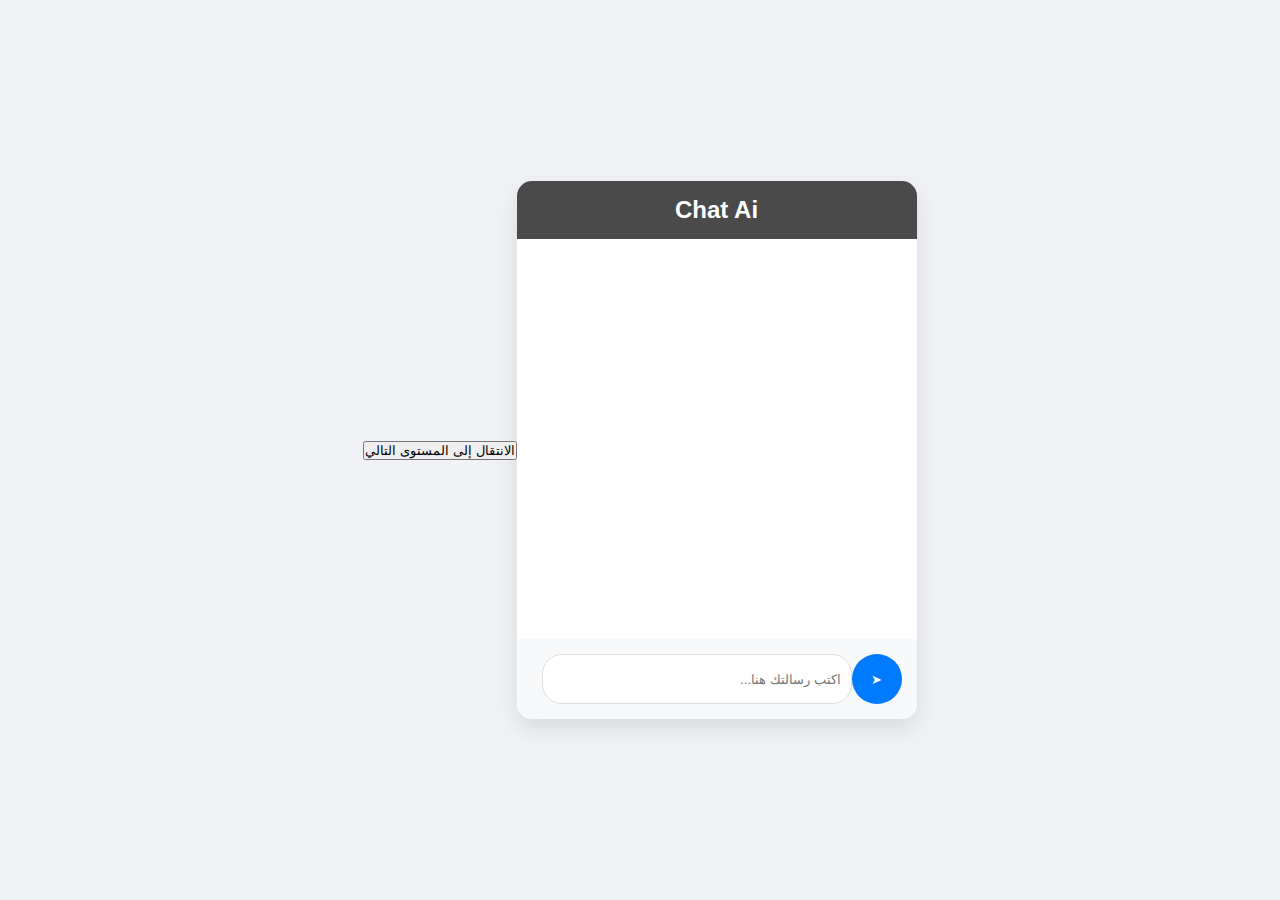
==== chatai.html @ c42d2b1e "Add files via upload" ====
<!DOCTYPE html>
<html lang="ar" dir="rtl">
<head>
    <meta charset="UTF-8">
    <meta name="viewport" content="width=device-width, initial-scale=1.0">
    
    <title>Chat Ai</title>
    <style>
        * {
            margin: 0;
            padding: 0;
            box-sizing: border-box;
            font-family: Arial, sans-serif;
        }
        body {
            background-color: #f0f2f5;
            display: flex;
            justify-content: center;
            align-items: center;
            height: 100vh;
            direction: rtl;
        }
        .chat-container {
            width: 400px;
            background-color: white;
            border-radius: 15px;
            box-shadow: 0 10px 25px rgba(0,0,0,0.1);
            overflow: hidden;
        }
        .chat-header {
            background-color: #4a4a4a;
            color: white;
            padding: 15px;
            text-align: center;
        }
        .chat-messages {
            height: 400px;
            overflow-y: auto;
            padding: 15px;
        }
        .message {
            margin-bottom: 15px;
            max-width: 80%;
            clear: both;
        }
        .user-message {
            background-color: #007bff;
            color: white;
            float: right;
            border-radius: 15px 15px 0 15px;
            padding: 10px;
        }
        .ai-message {
            background-color: #e9ecef;
            color: black;
            float: left;
            border-radius: 15px 15px 15px 0;
            padding: 10px;
        }
        .ai-message ul {
            padding-right: 20px;
            margin-top: 5px;
        }
        .chat-input {
            display: flex;
            padding: 15px;
            background-color: #f8f9fa;
        }
        #message-input {
            flex-grow: 1;
            padding: 10px;
            border: 1px solid #ddd;
            border-radius: 20px;
            margin-left: 10px;
        }
        #send-button {
            background-color: #007bff;
            color: white;
            border: none;
            border-radius: 50%;
            width: 50px;
            height: 50px;
            display: flex;
            justify-content: center;
            align-items: center;
            cursor: pointer;
        }
        .loading-container {
            display: flex;
            justify-content: center;
            align-items: center;
            padding: 20px;
        }
        .loading-dots {
            display: flex;
            gap: 10px;
        }
        .loading-dot {
            width: 10px;
            height: 10px;
            background-color: #007bff;
            border-radius: 50%;
            animation: bounce 0.5s infinite alternate;
        }
        .loading-dot:nth-child(2) {
            animation-delay: 0.1s;
        }
        .loading-dot:nth-child(3) {
            animation-delay: 0.2s;
        }
        @keyframes bounce {
            from { transform: translateY(0); }
            to { transform: translateY(-10px); }
        }
    </style>
</head>
<body>
    <div class="chat-container">
        <div class="chat-header">
            <h2>Chat Ai</h2>
        </div>
        <div id="chat-messages" class="chat-messages">
           
        </div>
        <div class="chat-input">
            <button id="send-button">➤</button>
            <input type="text" id="message-input" placeholder="اكتب رسالتك هنا...">
        </div>
    </div>

    <script>
        // IMPORTANT: Replace with your actual Gemini API key
        const API_KEY = 'AIzaSyBbRnH6zZsKyQMbxIg7thGKCappZsJl5GI';
        const API_URL = `https://generativelanguage.googleapis.com/v1beta/models/gemini-1.5-flash:generateContent?key=${API_KEY}`;

        const messageInput = document.getElementById('message-input');
        const sendButton = document.getElementById('send-button');
        const chatMessages = document.getElementById('chat-messages');

        // Language detection function
        function detectLanguage(text) {
            const arabicRegex = /[\u0600-\u06FF]/;
            const englishRegex = /^[a-zA-Z\s]+$/;
            
            if (arabicRegex.test(text)) {
                return 'arabic';
            } else if (englishRegex.test(text)) {
                return 'english';
            }
            return 'english'; // Default to English
        }

        // Conversation history to provide context
        const conversationHistory = [];

        function createLoadingAnimation() {
            const loadingContainer = document.createElement('div');
            loadingContainer.classList.add('loading-container');
            
            const loadingDots = document.createElement('div');
            loadingDots.classList.add('loading-dots');
            
            for (let i = 0; i < 3; i++) {
                const dot = document.createElement('div');
                dot.classList.add('loading-dot');
                loadingDots.appendChild(dot);
            }
            
            loadingContainer.appendChild(loadingDots);
            return loadingContainer;
        }

        // Function to format long responses into points
        function formatResponse(text, language) {
            // Remove asterisks
            text = text.replace(/\*/g, '');

            // Check response length and complexity
            if (text.length > 200) {
                // Split by newlines first
                let points = text.split('\n').filter(point => point.trim() !== '');
                
                // If not enough points, try splitting by sentences
                if (points.length <= 1) {
                    points = text.split(/[.!?]/).filter(point => point.trim() !== '');
                }

                // Limit to 5 points max
                points = points.slice(0, 5);

                // Create HTML for points
                const listElement = document.createElement('ul');
                points.forEach(point => {
                    const listItem = document.createElement('li');
                    listItem.textContent = point.trim();
                    listElement.appendChild(listItem);
                });

                return listElement;
            }
            
            return text;
        }

        async function getAIResponse(userMessage, language) {
            // Modify prompt to specify response language and formatting
            const languageInstruction = language === 'arabic' 
                ? 'الرجاء الرد باللغة العربية. إذا كان الرد طويلًا، قدمه في نقاط موجزة.' 
                : 'Please respond in English. If the response is long, present it in concise points.';

            const fullPrompt = `${userMessage}\n\n${languageInstruction}`;

            // Add user message to conversation history
            conversationHistory.push({
                role: 'user',
                parts: [{ text: fullPrompt }]
            });

            try {
                // Show loading animation
                const loadingElement = createLoadingAnimation();
                chatMessages.appendChild(loadingElement);

                // Prepare API request
                const response = await fetch(API_URL, {
                    method: 'POST',
                    headers: {
                        'Content-Type': 'application/json'
                    },
                    body: JSON.stringify({
                        contents: conversationHistory
                    })
                });

                // Remove loading animation
                chatMessages.removeChild(loadingElement);

                if (!response.ok) {
                    throw new Error('فشل الاتصال بالذكاء الاصطناعي');
                }

                const data = await response.json();
                
                // Extract AI response
                const aiResponse = data.candidates[0].content.parts[0].text;

                // Add AI message to conversation history
                conversationHistory.push({
                    role: 'model',
                    parts: [{ text: aiResponse }]
                });

                return aiResponse;
            } catch (error) {
                console.error('خطأ:', error);
                return language === 'arabic' 
                    ? 'عذرًا، حدث خطأ في الاتصال. يرجى المحاولة مرة أخرى.' 
                    : 'Sorry, there was an error connecting. Please try again.';
            }
        }

        function addMessage(message, type) {
            const messageElement = document.createElement('div');
            messageElement.classList.add('message', type + '-message');
            
            // Check if message is a DOM element (for formatted responses)
            if (message instanceof Element) {
                messageElement.appendChild(message);
            } else {
                messageElement.textContent = message;
            }
            
            chatMessages.appendChild(messageElement);
            chatMessages.scrollTop = chatMessages.scrollHeight;
        }

        async function sendMessage() {
            const message = messageInput.value.trim();
            if (message) {
                // Detect input language
                const inputLanguage = detectLanguage(message);
                
                // Add user message
                addMessage(message, 'user');
                
                // Clear input
                messageInput.value = '';
                
                // Get AI response
                const aiResponse = await getAIResponse(message, inputLanguage);
                
                // Format and add AI message
                const formattedResponse = formatResponse(aiResponse, inputLanguage);
                addMessage(formattedResponse, 'ai');
            }
        }

        // Event Listeners
        sendButton.addEventListener('click', sendMessage);
        messageInput.addEventListener('keypress', (e) => {
            if (e.key === 'Enter') {
                sendMessage();
            }
        });
    </script>
    <button id="nextLevelBtn">الانتقال إلى المستوى التالي</button>
    <script src="ads.js"></script>
</body>
</html>
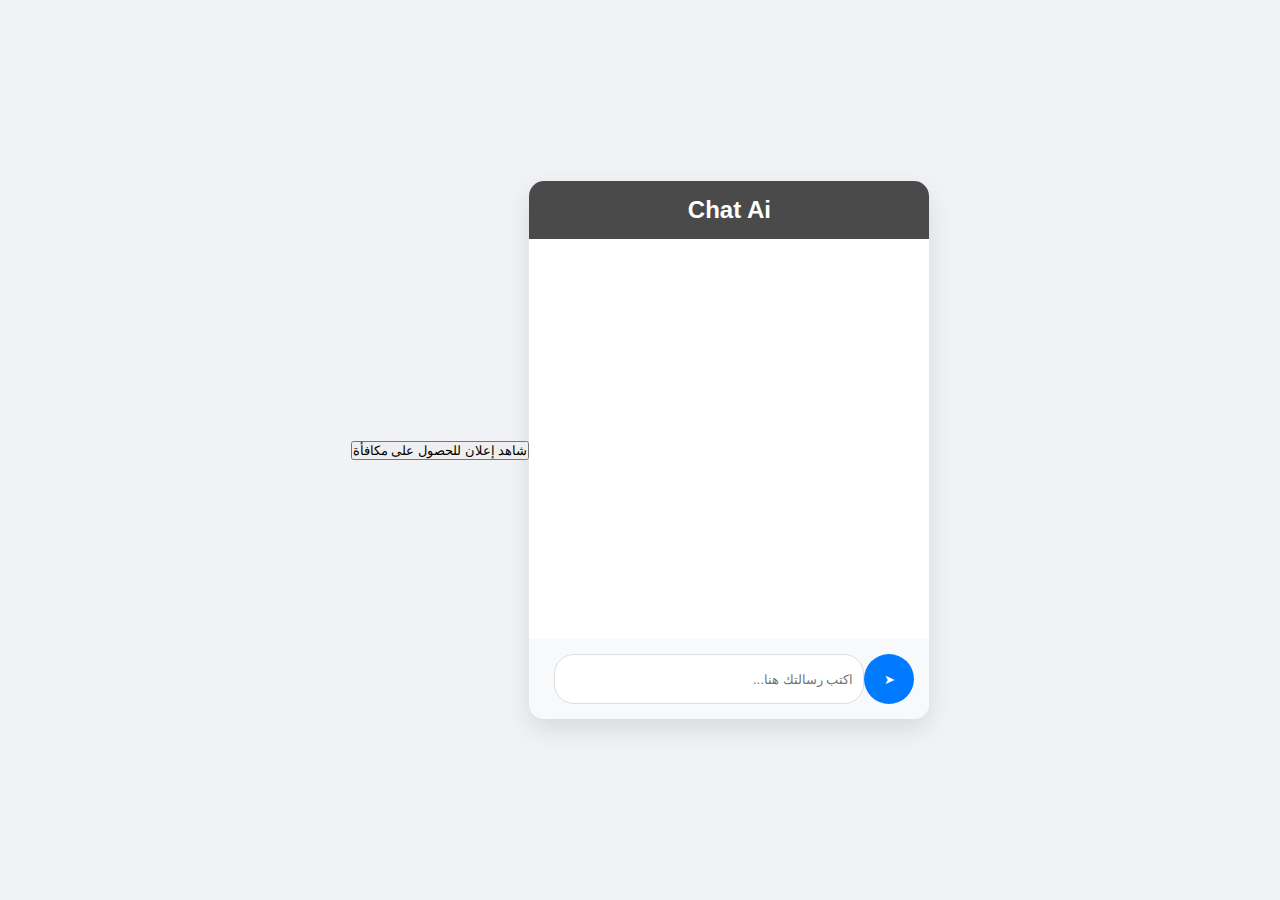
==== commit f55d4a22: "Add files via upload" ====
--- a/chatai.html
+++ b/chatai.html
@@ -3,7 +3,7 @@
 <head>
     <meta charset="UTF-8">
     <meta name="viewport" content="width=device-width, initial-scale=1.0">
-    
+    <script src="https://sdk.minepi.com/pi-sdk.js"></script>
     <title>Chat Ai</title>
     <style>
         * {
@@ -303,7 +303,7 @@
             }
         });
     </script>
-    <button id="nextLevelBtn">الانتقال إلى المستوى التالي</button>
+    <button id="rewardedAdBtn">شاهد إعلان للحصول على مكافأة</button>
     <script src="ads.js"></script>
 </body>
 </html>